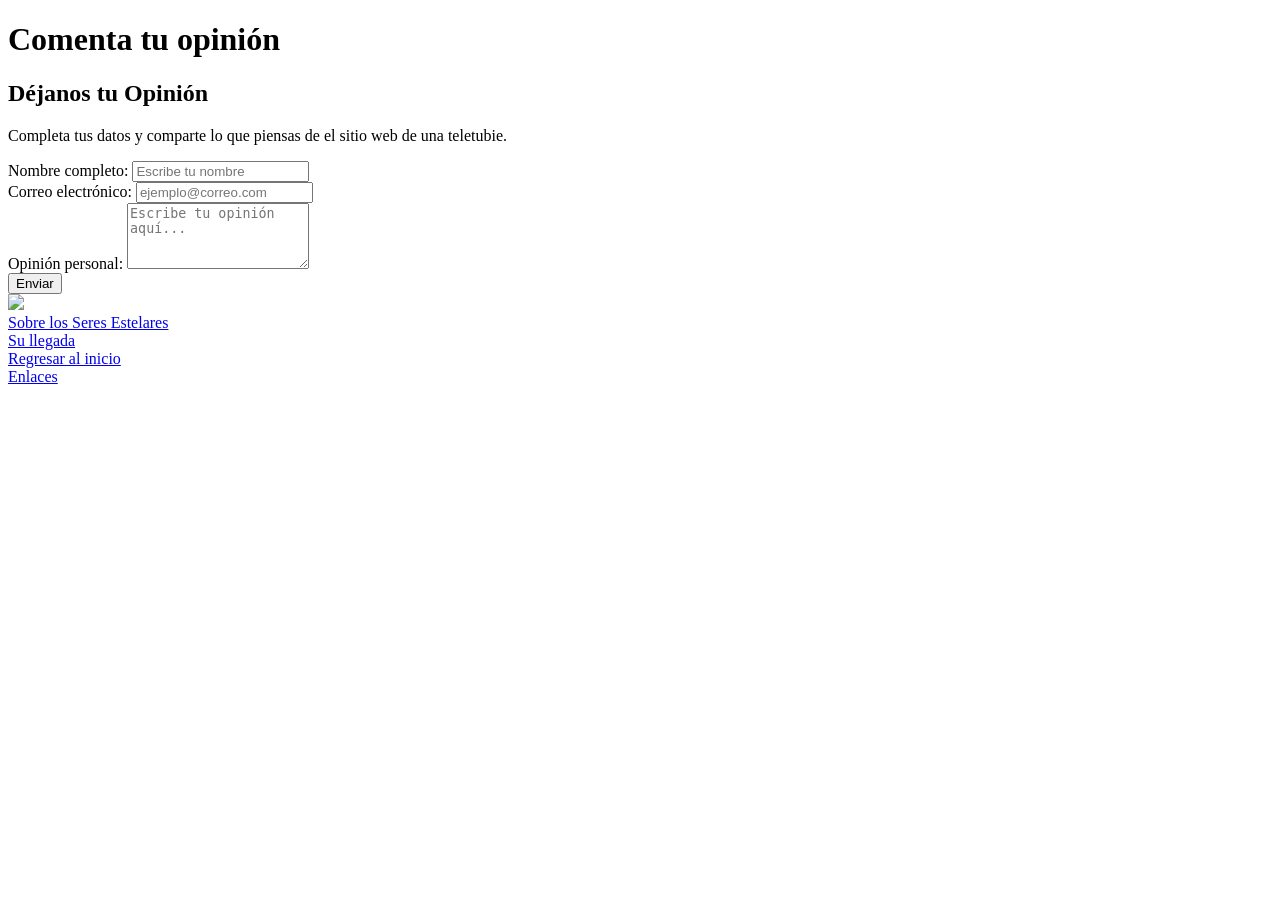
==== Contacto.html @ aa5d3147 "Add Contact form in Contacto.html página Estrambótica Contacto" ====
<!DOCTYPE html>
<html>
<head>
<link rel="stylesheet" href="Estelar.css"/>
</head>
<body>
  <h1>Comenta tu opinión</h1>
  <div class="form-container">
    <h2>Déjanos tu Opinión</h2>
    <p>Completa tus datos y comparte lo que piensas de el sitio web de una teletubie.</p>

    <!-- En "action" reemplaza el enlace con el vídeo de YouTube que desees -->
    <form action="https://youtu.be/n_L9yTAtvIY?si=YHOmWcdkl-akrpGh" method="GET">
      
      <div class="form-group">
        <label for="nombre">Nombre completo:</label>
        <input type="text" id="nombre" name="nombre" placeholder="Escribe tu nombre" required>
      </div>

      <div class="form-group">
        <label for="correo">Correo electrónico:</label>
        <input type="email" id="correo" name="correo" placeholder="ejemplo@correo.com" required>
      </div>

      <div class="form-group">
        <label for="opinion">Opinión personal:</label>
        <textarea id="opinion" name="opinion" rows="4" placeholder="Escribe tu opinión aquí..." required></textarea>
      </div>

      <button type="submit" class="btn-submit">Enviar</button>
    </form>
  </div>
  <img src="5.jpg" class="nitido">
  <nav>
    <a href="Contenido.html" class="boton">Sobre los Seres Estelares</a>
    <br>
  <a href="Información.html" class="boton">Su llegada</a>
    <br>
  <a href="index.html" class="boton">Regresar al inicio</a>
    <br>
  <a href="Final.html" class="boton">Enlaces</a>
</nav>
</body>
</html>
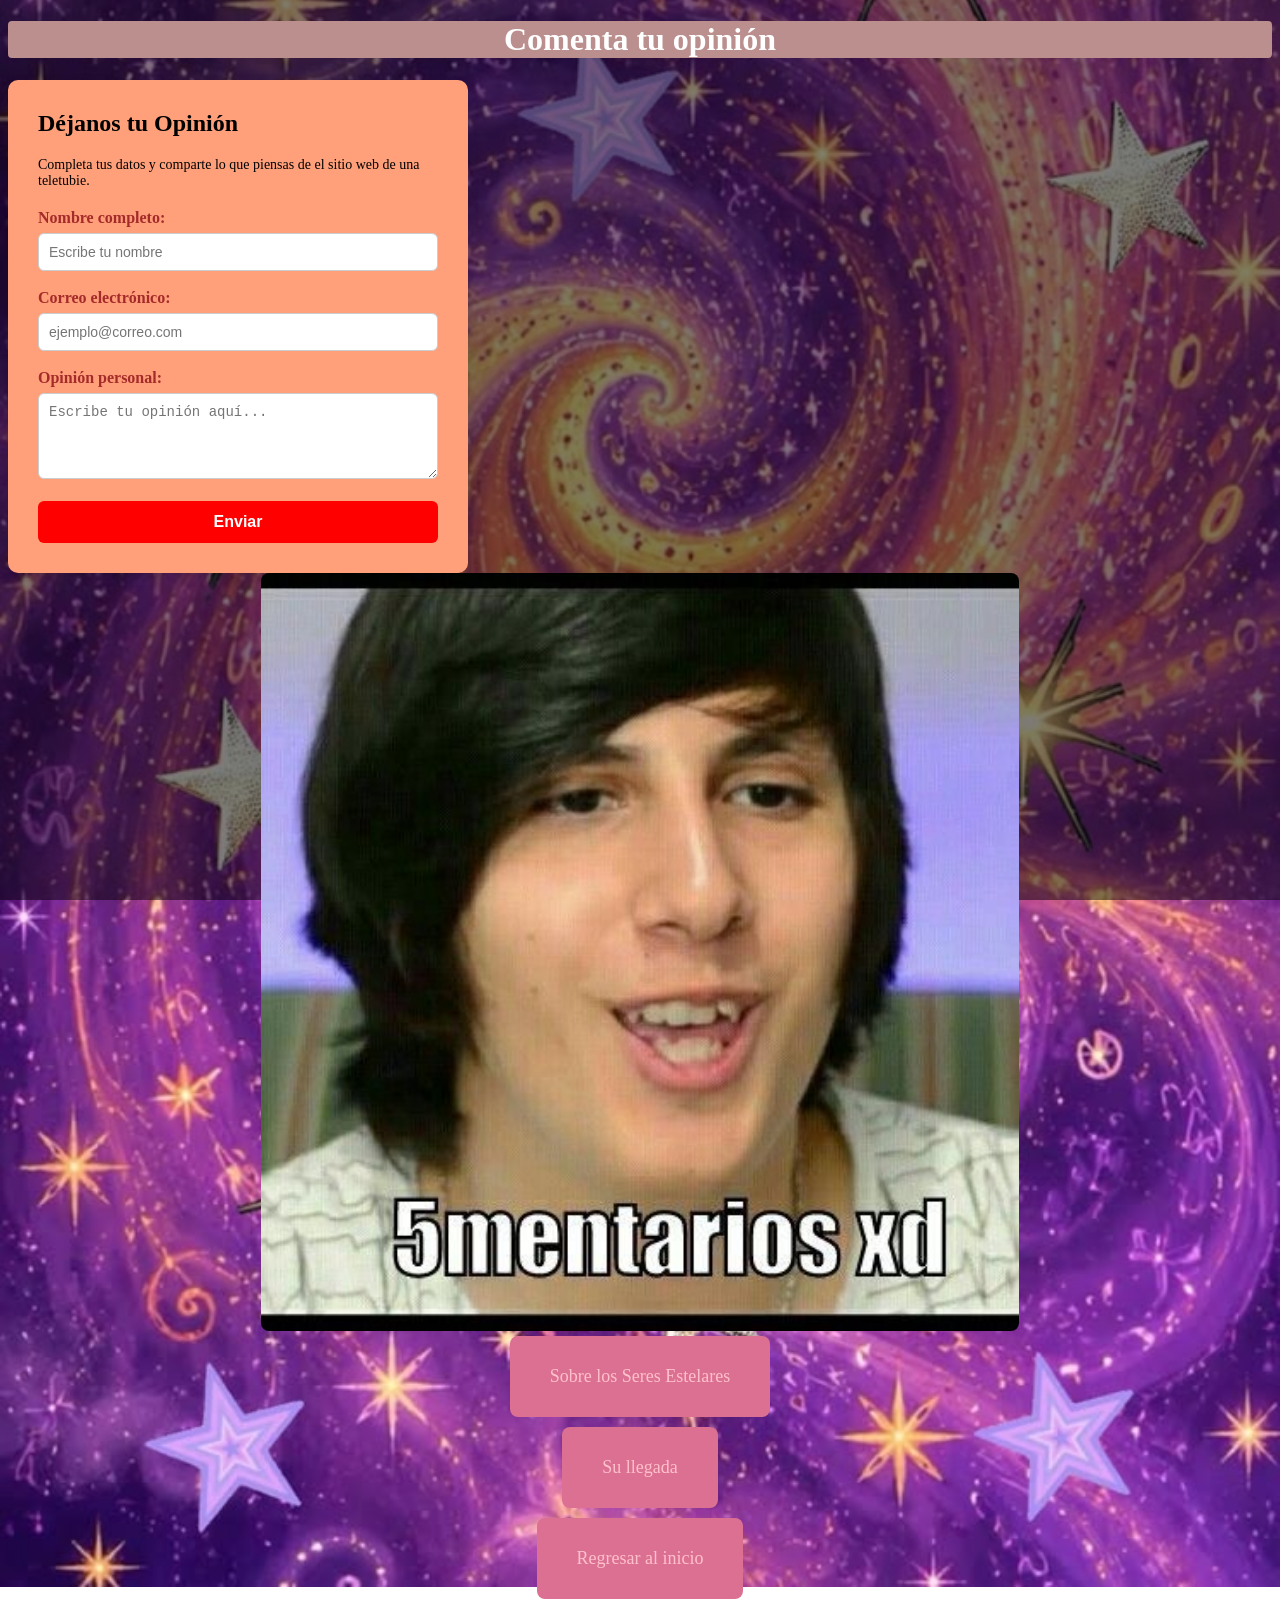
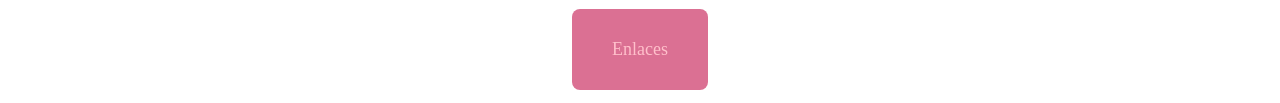
==== commit f0cd6f51: "Add viewport meta tag for responsive design página estrambótica Contacto" ====
--- a/Contacto.html
+++ b/Contacto.html
@@ -2,6 +2,7 @@
 <html>
 <head>
 <link rel="stylesheet" href="Estelar.css"/>
+  <meta name="viewport" content="width=device-width, initial-scale=1.0">
 </head>
 <body>
   <h1>Comenta tu opinión</h1>
--- a/Estelar.css
+++ b/Estelar.css
@@ -0,0 +1,213 @@
+h1{
+  text-align:center;
+  color:white;
+  background-color:rosybrown;
+  border-radius:4px ;
+}
+body {
+  background-image: linear-gradient(rgba(0,0,0,0.5), rgba(0,0,0,0.5)),url(Estelar.jpg);
+  background-size: cover; 
+  background-repeat: no-repeat; 
+  background-position: center; 
+  background-attachment: fixed; 
+}
+.boton {
+  background: palevioletred;
+  color: pink;
+  padding: 30px 40px;
+  text-decoration: none;
+  border-radius: 8px;
+  margin: 5px;
+  display: inline-block;
+}
+nav{
+  text-align:center;
+  font-family: ;
+}
+p{
+  color:white;
+}
+.texto{
+  background: azure;
+  color: black;
+  padding: 30px 40px;
+  text-decoration: none;
+  border-radius: 8px;
+  margin: 5px;
+  display: inline-block;
+}
+.nitido{
+  width: 60%;
+  height: 50%;
+  border-radius: 8px;
+  display:block;
+  margin-left: auto;
+  margin-right: auto;
+}
+.lista{
+   background: #FF6347; 
+  padding: 15px 30px;
+  border-radius: 4px; 
+  border-left: 5px solid #000000; 
+}
+.buscador-estelar-box {
+  max-width: 450px;
+  margin: 20px auto;
+  font-family: Arial, sans-serif;
+}
+
+.star-form {
+  display: center;
+  gap: 8px;
+}
+
+.star-form input {
+  flex: 1;
+  padding: 10px 12px;
+  border: 1px solid #ccc;
+  border-radius: 6px;
+  font-size: 14px;
+}
+
+.star-form button {
+  padding: 10px 16px;
+  background-color: #4f46e5;
+  color: white;
+  border: none;
+  border-radius: 6px;
+  cursor: pointer;
+  font-weight: bold;
+}
+
+.star-form button:hover {
+  background-color: #4338ca;
+}
+
+.star-result {
+  margin-top: 15px;
+  padding: 15px;
+  border: 1px solid #48D1CC;
+  border-radius: 6px;
+  background-color: #000000;
+  color: #333;
+}
+
+.star-result h3 {
+  margin-top: 0;
+  color: #4f46e5;
+}
+
+.star-result p {
+  margin: 8px 0;
+  font-size: 14px;
+  line-height: 1.4;
+}
+
+.hidden {
+  display: none;
+}
+
+.form-container {
+  background-color: #FFA07A;
+  padding: 30px;
+  border-radius: 10px;
+  box-shadow: 0 4px 12px rgba(0, 0, 0, 0.1);
+  width: 100%;
+  max-width: 400px;
+}
+
+.form-container h2 {
+  margin-top: 0;
+  color: #000000;
+}
+
+.form-container p {
+  color: #000000;
+  font-size: 14px;
+  margin-bottom: 20px;
+}
+
+.form-group {
+  margin-bottom: 18px;
+}
+
+.form-group label {
+  display: block;
+  margin-bottom: 6px;
+  font-weight: bold;
+  color: #A52A2A;
+}
+
+.form-group input,
+.form-group textarea {
+  width: 100%;
+  padding: 10px;
+  border: 1px solid #cccccc;
+  border-radius: 6px;
+  box-sizing: border-box;
+  font-size: 14px;
+  transition: border-color 0.3s ease;
+}
+
+.form-group input:focus,
+.form-group textarea:focus {
+  border-color: #DB7093; 
+  outline: none;
+}
+
+.btn-submit {
+  width: 100%;
+  padding: 12px;
+  background-color: #ff0000; 
+  color: white;
+  border: none;
+  border-radius: 6px;
+  font-size: 16px;
+  font-weight: bold;
+  cursor: pointer;
+  transition: background-color 0.3s ease;
+}
+
+.btn-submit:hover {
+  background-color: #cc0000;
+}
+a:hover {
+  color: antiquewhite;
+}
+a{
+  text-decoration: underline;
+  font-size: 18px;
+  display: inline-block; 
+  margin: 10px 10px 0 0; 
+  padding: 10px 18px; 
+  background: #FFE4B5; 
+  color: black; 
+  text-decoration: none; 
+  border-radius: 6px; }
+}
+footer{
+  background-color: #D3D3D3; 
+  display: inline-block;
+  color: maroon;
+  width: 100%;
+  height: 80px;
+  padding: 20px;
+}
+footer  {
+  font-family: Arial, sans-serif; 
+  font-size: 15px;
+  font-weight: bold; 
+  font-style: italic;
+  text-transform: uppercase;
+  text-align: center;
+  background-color: #87CEFA;
+  color: black;
+  width: 100%;
+  padding: 15px;
+}
+
+footer a:hover {
+  color: cadetblue ; 
+}
+
+
